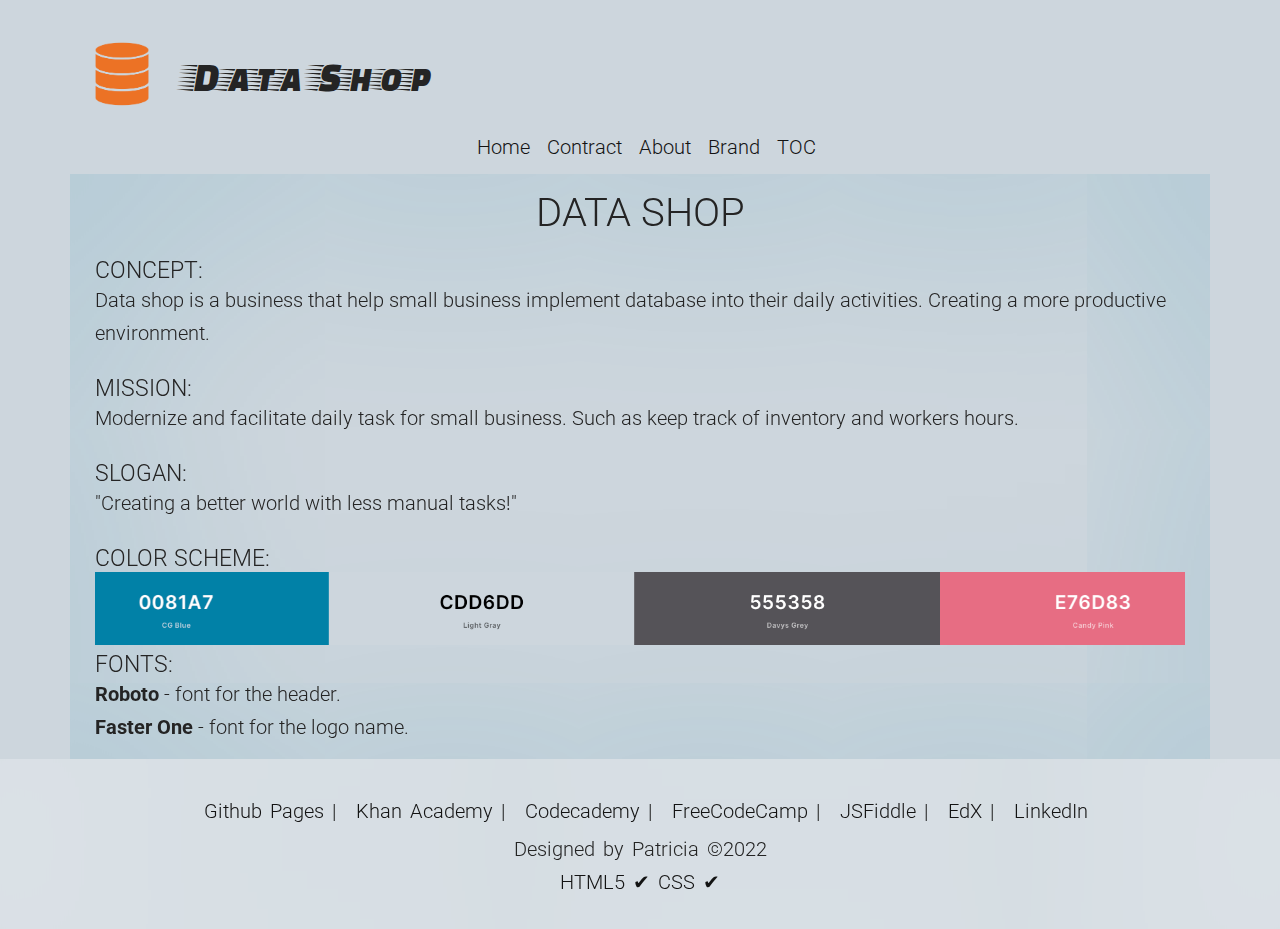
==== brand.html @ 61f587d6 "Pages updated" ====
<!DOCTYPE html>
<html lang="en">
  <head>
    <!-- Script to include html header and footer dinamically  -->

    <script src="scripts/include.js"></script>

    <meta name="viewport" content="width=device-width, initial-scale=1.0" />
    <meta charset="UTF-8" />
    <link rel="stylesheet" type="text/css" href="styles/normalize.css" />
    <link rel="stylesheet" type="text/css" href="styles/Grid.css" />
    <link rel="stylesheet" type="text/css" href="styles/main.css" />
    <link rel="preconnect" href="https://fonts.gstatic.com" />
    <link rel="preconnect" href="https://fonts.googleapis.com" />
    <link rel="preconnect" href="https://fonts.gstatic.com" crossorigin />
    <link
      href="https://fonts.googleapis.com/css2?family=Faster+One&display=swap"
      rel="stylesheet"
    />
    <link
      href="https://fonts.googleapis.com/css2?family=Roboto:ital,wght@0,100;0,300;0,400;1,300&display=swap"
      rel="stylesheet"
    />
    <link
      href="https://fonts.googleapis.com/css2?family=Kaushan+Script&display=swap"
      rel="stylesheet"
    />
    <title>WEB 250 | Brand</title>
    <link
      rel="icon"
      type="image/png"
      sizes="16x16"
      href="images/database-logo.png"
    />
  </head>
  <body>
    <div data-include-html="header.html"></div>
    <main>
      <div class="row content">
        <h1>Data Shop</h1>
        <h3>Concept:</h3>
        <p>
          Data shop is a business that help small business implement database
          into their daily activities. Creating a more productive environment.
        </p>
        <br />
        <h3>Mission:</h3>
        <p>
          Modernize and facilitate daily task for small business. Such as keep
          track of inventory and workers hours.
        </p>
        <br />
        <h3>Slogan:</h3>
        <p>"Creating a better world with less manual tasks!"</p>
        <br />
        <h3>Color Scheme:</h3>
        <img
          src="images/brand-color.png"
          alt="Brand Color"
          style="width: 100%"
        />
        <br />
        <h3>Fonts:</h3>
        <p><strong>Roboto</strong> - font for the header.</p>
        <p><strong>Faster One</strong> - font for the logo name.</p>
      </div>
    </main>
    <div data-include-html="footer.html"></div>
    <script>
      includeHTML();
    </script>
  </body>
</html>
---- styles/Grid.css ----
/*  SECTIONS  ============================================================================= */

.section {
	clear: both;
	padding: 0px;
	margin: 0px;
}

/*  GROUPING  ============================================================================= */

/* .row {
  zoom: 1; /* For IE 6/7 (trigger hasLayout) */
/* } */

.row:before,
.row:after {
    content:"";
    display:table;
}
.row:after {
    clear:both;
}

/*  GRID COLUMN SETUP   ==================================================================== */

.col {
	display: block;
	float:left;
	margin: 1% 0 1% 1.6%;
}

.col:first-child { margin-left: 0; } /* all browsers except IE6 and lower */


/*  REMOVE MARGINS AS ALL GO FULL WIDTH AT 480 PIXELS */

@media only screen and (max-width: 480px) {
	.col { 
		/*margin: 1% 0 1% 0%;*/
        margin: 0;
	}
}


/*  GRID OF TWO   ============================================================================= */


.span-2-of-2 {
	width: 100%;
}

.span-1-of-2 {
	width: 49.2%;
}

/*  GO FULL WIDTH AT LESS THAN 480 PIXELS */

@media only screen and (max-width: 480px) {
	.span-2-of-2 {
		width: 100%; 
	}
	.span-1-of-2 {
		width: 100%; 
	}
}


/*  GRID OF THREE   ============================================================================= */

	
.span-3-of-3 {
	width: 100%; 
}

.span-2-of-3 {
	width: 66.13%; 
}

.span-1-of-3 {
	width: 32.26%; 
}


/*  GO FULL WIDTH AT LESS THAN 480 PIXELS */

@media only screen and (max-width: 480px) {
	.span-3-of-3 {
		width: 100%; 
	}
	.span-2-of-3 {
		width: 100%; 
	}
	.span-1-of-3 {
		width: 100%;
	}
}

/*  GRID OF FOUR   ============================================================================= */

	
.span-4-of-4 {
	width: 100%; 
}

.span-3-of-4 {
	width: 74.6%; 
}

.span-2-of-4 {
	width: 49.2%; 
}

.span-1-of-4 {
	width: 23.8%; 
}


/*  GO FULL WIDTH AT LESS THAN 480 PIXELS */

@media only screen and (max-width: 480px) {
	.span-4-of-4 {
		width: 100%; 
	}
	.span-3-of-4 {
		width: 100%; 
	}
	.span-2-of-4 {
		width: 100%; 
	}
	.span-1-of-4 {
		width: 100%; 
	}
}


/*  GRID OF FIVE   ============================================================================= */

	
.span-5-of-5 {
	width: 100%;
}

.span-4-of-5 {
  	width: 79.68%; 
}

.span-3-of-5 {
  	width: 59.36%; 
}

.span-2-of-5 {
  	width: 39.04%;
}

.span-1-of-5 {
  	width: 18.72%;
}


/*  GO FULL WIDTH AT LESS THAN 480 PIXELS */

@media only screen and (max-width: 480px) {
	.span-5-of-5 {
		width: 100%; 
	}
	.span-4-of-5 {
		width: 100%; 
	}
	.span-3-of-5 {
		width: 100%; 
	}
	.span-2-of-5 {
		width: 100%; 
	}
	.span-1-of-5 {
		width: 100%; 
	}
}


/*  GRID OF SIX   ============================================================================= */


.span-6-of-6 {
	width: 100%;
}

.span-5-of-6 {
  	width: 83.06%;
}

.span-4-of-6 {
  	width: 66.13%;
}

.span-3-of-6 {
  	width: 49.2%;
}

.span-2-of-6 {
  	width: 32.26%;
}

.span-1-of-6 {
  	width: 15.33%;
}


/*  GO FULL WIDTH AT LESS THAN 480 PIXELS */

@media only screen and (max-width: 480px) {
	.span-6-of-6 {
		width: 100%; 
	}
	.span-5-of-6 {
		width: 100%; 
	}
	.span-4-of-6 {
		width: 100%; 
	}
	.span-3-of-6 {
		width: 100%; 
	}
	.span-2-of-6 {
		width: 100%; 
	}
	.span-1-of-6 {
		width: 100%; 
	}
}



/*  GRID OF SEVEN   ============================================================================= */


.span-7-of-7 {
	width: 100%;
}

.span-6-of-7 {
	width: 85.48%;
}

.span-5-of-7 {
  	width: 70.97%;
}

.span-4-of-7 {
  	width: 56.45%;
}

.span-3-of-7 {
  	width: 41.94%;
}

.span-2-of-7 {
  	width: 27.42%;
}

.span-1-of-7 {
  	width: 12.91%;
}


/*  GO FULL WIDTH AT LESS THAN 480 PIXELS */

@media only screen and (max-width: 480px) {
	.span-7-of-7 {
		width: 100%; 
	}
	.span-6-of-7 {
		width: 100%; 
	}
	.span-5-of-7 {
		width: 100%; 
	}
	.span-4-of-7 {
		width: 100%; 
	}
	.span-3-of-7 {
		width: 100%; 
	}
	.span-2-of-7 {
		width: 100%; 
	}
	.span-1-of-7 {
		width: 100%; 
	}
}


/*  GRID OF EIGHT   ============================================================================= */

	
.span-8-of-8 {
	width: 100%;
}

.span-7-of-8 {
	width: 87.3%; 
}

.span-6-of-8 {
	width: 74.6%; 
}

.span-5-of-8 {
	width: 61.9%; 
}

.span-4-of-8 {
	width: 49.2%; 
}

.span-3-of-8 {
	width: 36.5%;
}

.span-2-of-8 {
	width: 23.8%; 
}

.span-1-of-8 {
	width: 11.1%; 
}


/*  GO FULL WIDTH AT LESS THAN 480 PIXELS */

@media only screen and (max-width: 480px) {
	.span-8-of-8 {
		width: 100%; 
	}
	.span-7-of-8 {
		width: 100%; 
	}
	.span-6-of-8 {
		width: 100%; 
	}
	.span-5-of-8 {
		width: 100%; 
	}
	.span-4-of-8 {
		width: 100%; 
	}
	.span-3-of-8 {
		width: 100%; 
	}
	.span-2-of-8 {
		width: 100%; 
	}
	.span-1-of-8 {
		width: 100%; 
	}
}


/*  GRID OF NINE   ============================================================================= */


.span-9-of-9 {
	width: 100%;
}

.span-8-of-9 {
	width: 88.71%;
}

.span-7-of-9 {
	width: 77.42%; 
}

.span-6-of-9 {
	width: 66.13%; 
}

.span-5-of-9 {
	width: 54.84%; 
}

.span-4-of-9 {
	width: 43.55%; 
}

.span-3-of-9 {
	width: 32.26%;
}

.span-2-of-9 {
	width: 20.97%; 
}

.span-1-of-9 {
	width: 9.68%; 
}


/*  GO FULL WIDTH AT LESS THAN 480 PIXELS */

@media only screen and (max-width: 480px) {
	.span-9-of-9 {
		width: 100%; 
	}
	.span-8-of-9 {
		width: 100%; 
	}
	.span-7-of-9 {
		width: 100%; 
	}
	.span-6-of-9 {
		width: 100%; 
	}
	.span-5-of-9 {
		width: 100%; 
	}
	.span-4-of-9 {
		width: 100%; 
	}
	.span-3-of-9 {
		width: 100%; 
	}
	.span-2-of-9 {
		width: 100%; 
	}
	.span-1-of-9 {
		width: 100%; 
	}
}


/*  GRID OF TEN   ============================================================================= */


.span-10-of-10 {
	width: 100%;
}

.span-9-of-10 {
	width: 89.84%;
}

.span-8-of-10 {
	width: 79.68%;
}

.span-7-of-10 {
	width: 69.52%; 
}

.span-6-of-10 {
	width: 59.36%; 
}

.span-5-of-10 {
	width: 49.2%; 
}

.span-4-of-10 {
	width: 39.04%; 
}

.span-3-of-10 {
	width: 28.88%;
}

.span-2-of-10 {
	width: 18.72%; 
}

.span-1-of-10 {
	width: 8.56%; 
}


/*  GO FULL WIDTH AT LESS THAN 480 PIXELS */

@media only screen and (max-width: 480px) {
	.span-10-of-10 {
		width: 100%; 
	}
	.span-9-of-10 {
		width: 100%; 
	}
	.span-8-of-10 {
		width: 100%; 
	}
	.span-7-of-10 {
		width: 100%; 
	}
	.span-6-of-10 {
		width: 100%; 
	}
	.span-5-of-10 {
		width: 100%; 
	}
	.span-4-of-10 {
		width: 100%; 
	}
	.span-3-of-10 {
		width: 100%; 
	}
	.span-2-of-10 {
		width: 100%; 
	}
	.span-1-of-10 {
		width: 100%; 
	}
}


/*  GRID OF ELEVEN   ============================================================================= */

.span-11-of-11 {
	width: 100%;
}

.span-10-of-11 {
	width: 90.76%;
}

.span-9-of-11 {
	width: 81.52%;
}

.span-8-of-11 {
	width: 72.29%;
}

.span-7-of-11 {
	width: 63.05%; 
}

.span-6-of-11 {
	width: 53.81%; 
}

.span-5-of-11 {
	width: 44.58%; 
}

.span-4-of-11 {
	width: 35.34%; 
}

.span-3-of-11 {
	width: 26.1%;
}

.span-2-of-11 {
	width: 16.87%; 
}

.span-1-of-11 {
	width: 7.63%; 
}


/*  GO FULL WIDTH AT LESS THAN 480 PIXELS */

@media only screen and (max-width: 480px) {
	.span-11-of-11 {
		width: 100%; 
	}
	.span-10-of-11 {
		width: 100%; 
	}
	.span-9-of-11 {
		width: 100%; 
	}
	.span-8-of-11 {
		width: 100%; 
	}
	.span-7-of-11 {
		width: 100%; 
	}
	.span-6-of-11 {
		width: 100%; 
	}
	.span-5-of-11 {
		width: 100%; 
	}
	.span-4-of-11 {
		width: 100%; 
	}
	.span-3-of-11 {
		width: 100%; 
	}
	.span-2-of-11 {
		width: 100%; 
	}
	.span-1-of-11 {
		width: 100%; 
	}
}


/*  GRID OF TWELVE   ============================================================================= */

.span-12-of-12 {
	width: 100%;
}

.span-11-of-12 {
	width: 91.53%;
}

.span-10-of-12 {
	width: 83.06%;
}

.span-9-of-12 {
	width: 74.6%;
}

.span-8-of-12 {
	width: 66.13%;
}

.span-7-of-12 {
	width: 57.66%; 
}

.span-6-of-12 {
	width: 49.2%; 
}

.span-5-of-12 {
	width: 40.73%; 
}

.span-4-of-12 {
	width: 32.26%; 
}

.span-3-of-12 {
	width: 23.8%;
}

.span-2-of-12 {
	width: 15.33%; 
}

.span-1-of-12 {
	width: 6.86%; 
}


/*  GO FULL WIDTH AT LESS THAN 480 PIXELS */

@media only screen and (max-width: 480px) {
	.span-12-of-12 {
		width: 100%; 
	}
	.span-11-of-12 {
		width: 100%; 
	}
	.span-10-of-12 {
		width: 100%; 
	}
	.span-9-of-12 {
		width: 100%; 
	}
	.span-8-of-12 {
		width: 100%; 
	}
	.span-7-of-12 {
		width: 100%; 
	}
	.span-6-of-12 {
		width: 100%; 
	}
	.span-5-of-12 {
		width: 100%; 
	}
	.span-4-of-12 {
		width: 100%; 
	}
	.span-3-of-12 {
		width: 100%; 
	}
	.span-2-of-12 {
		width: 100%; 
	}
	.span-1-of-12 {
		width: 100%; 
	}
}
---- styles/main.css ----
/* 

background: #cdd6dd;
Link: #e76d83;
Other colors: #0081A7 
#555358 
#FFC15E


Color for the box - glass effect: rgba(0, 128, 167, 0.208); 
*/

* {
  margin: 0;
  padding: 0;
  box-sizing: border-box;
}

html,
body {
  background: #cdd6dd;
  font-family: "Roboto", sans-serif;
  font-size: 20px;
  font-weight: 300;
  color: #242424;
}

/* Components reusable  */
.row {
  max-width: 1140px;
  margin: 0 auto;
}

.content {
  margin-top: 5px;
  padding: 15px 25px;
  box-shadow: inset 0 0 2000px rgba(0, 128, 167, 0.208); /*Color for the box - glass effect */
  backdrop-filter: blur(50px); /* part of glass effect*/
}

.logo {
  height: 100px;
  width: auto;
  float: left;
  margin-top: 25px;
}

/* HEADINGS & Paragraphs  */

h1,
h2,
h3 {
  font-weight: 300;
  text-transform: uppercase;
}

h1 {
  margin-top: 0;
  margin-bottom: 20px;
  text-align: center;
}

p {
  line-height: 33px;
}

.content ul {
  line-height: 33px;
}

.logo-name {
  font-family: "Faster One", cursive;
  font-weight: 400;
  font-size: 40px;
  float: left;
  margin-top: 60px;
  margin-left: 12px;
}

/* Main Navigation */

nav {
  text-align: center;
}

.main-nav {
  list-style: none;
  margin: 10px 0;
}

.main-nav li {
  display: inline-block;
  margin-left: 12px;
}

/* Links */
a:link,
a:visited {
  color: #131313;
  text-decoration: none;
  padding-bottom: 1px;
}

a:hover,
a:active {
  border-bottom: 3px solid #e76d83;
}

.content a {
  background-color: #fcd4dc;
}

/* FOOTER */

footer {
  text-align: center;
  padding: 30px 0 30px 0;
  word-spacing: 3px;
  box-shadow: inset 0 0 2000px rgb(255, 255, 255, 0.5); /* Color for the box - glass effect */
  backdrop-filter: blur(50px); /* part of glass effect*/
}

footer p a {
  text-align: center;
  padding-bottom: 5px;
  border-radius: 3px;
}

/* CODE PLAY STYLING */
/* code {
  font-family: "Source Code Pro", monospace;
}

.code-play li {
  background-color: #6e6e6d;
  border: 2px solid #e67e22;
  padding: 5px;
  list-style-position: inside;
  color: #e67e22;
}

.input {
  color: #e7e7e7;
}

.output {
  color: #efa00b;
}

span {
  color: #88d498;
  font-size: 30px;
} */

/* TOC Styling */

.toc-style {
  line-height: 38px;
  list-style-type: circle;
  list-style-position: inside;
}
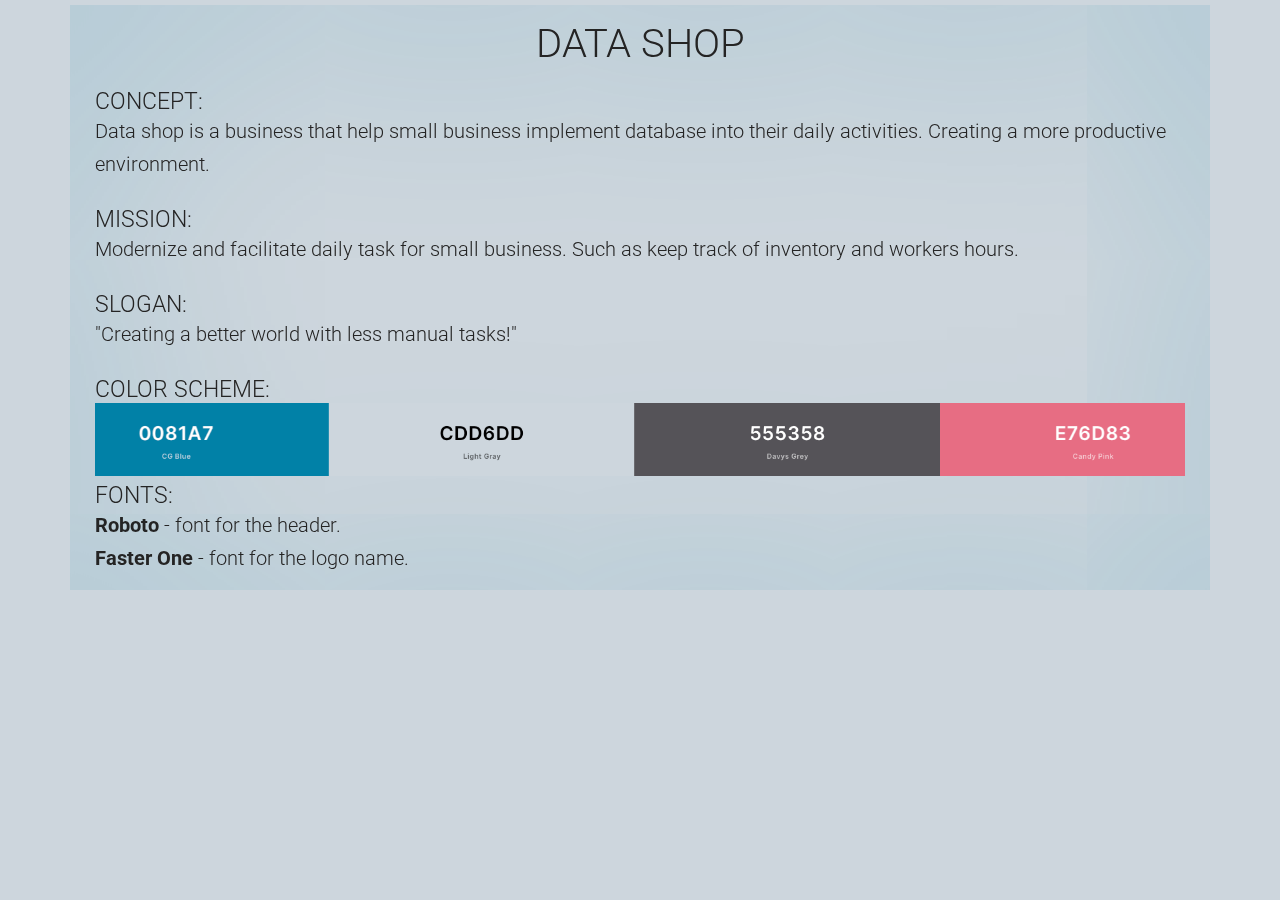
==== commit d9b87ae7: "Add files via upload" ====
--- a/brand.html
+++ b/brand.html
@@ -25,7 +25,7 @@
       href="https://fonts.googleapis.com/css2?family=Kaushan+Script&display=swap"
       rel="stylesheet"
     />
-    <title>WEB 250 | Brand</title>
+    <title>Patricia Rosario | Data Shop | WEB 250 | Brand</title>
     <link
       rel="icon"
       type="image/png"
@@ -34,7 +34,7 @@
     />
   </head>
   <body>
-    <div data-include-html="header.html"></div>
+    <div data-include="components/header.html"></div>
     <main>
       <div class="row content">
         <h1>Data Shop</h1>
@@ -65,9 +65,7 @@
         <p><strong>Faster One</strong> - font for the logo name.</p>
       </div>
     </main>
-    <div data-include-html="footer.html"></div>
-    <script>
-      includeHTML();
-    </script>
+    <div data-include="components/footer.html"></div>
+    <script src="scripts/include.js"></script>
   </body>
 </html>
--- a/styles/main.css
+++ b/styles/main.css
@@ -1,12 +1,9 @@
 /* 
-
 background: #cdd6dd;
 Link: #e76d83;
 Other colors: #0081A7 
 #555358 
 #FFC15E
-
-
 Color for the box - glass effect: rgba(0, 128, 167, 0.208); 
 */
 
@@ -42,7 +39,6 @@
   height: 100px;
   width: auto;
   float: left;
-  margin-top: 25px;
 }
 
 /* HEADINGS & Paragraphs  */
@@ -72,8 +68,9 @@
   font-family: "Faster One", cursive;
   font-weight: 400;
   font-size: 40px;
+  letter-spacing: 8px;
   float: left;
-  margin-top: 60px;
+  margin-top: 35px;
   margin-left: 12px;
 }
 
@@ -81,6 +78,10 @@
 
 nav {
   text-align: center;
+}
+
+#nav-bar {
+  background-color: rgb(255, 255, 255, 0.5);
 }
 
 .main-nav {
@@ -116,8 +117,9 @@
   text-align: center;
   padding: 30px 0 30px 0;
   word-spacing: 3px;
-  box-shadow: inset 0 0 2000px rgb(255, 255, 255, 0.5); /* Color for the box - glass effect */
-  backdrop-filter: blur(50px); /* part of glass effect*/
+  width: 1140px;
+  margin: 0 auto;
+  background-color: rgb(255, 255, 255, 0.5);
 }
 
 footer p a {
@@ -130,7 +132,6 @@
 /* code {
   font-family: "Source Code Pro", monospace;
 }
-
 .code-play li {
   background-color: #6e6e6d;
   border: 2px solid #e67e22;
@@ -138,15 +139,12 @@
   list-style-position: inside;
   color: #e67e22;
 }
-
 .input {
   color: #e7e7e7;
 }
-
 .output {
   color: #efa00b;
 }
-
 span {
   color: #88d498;
   font-size: 30px;
